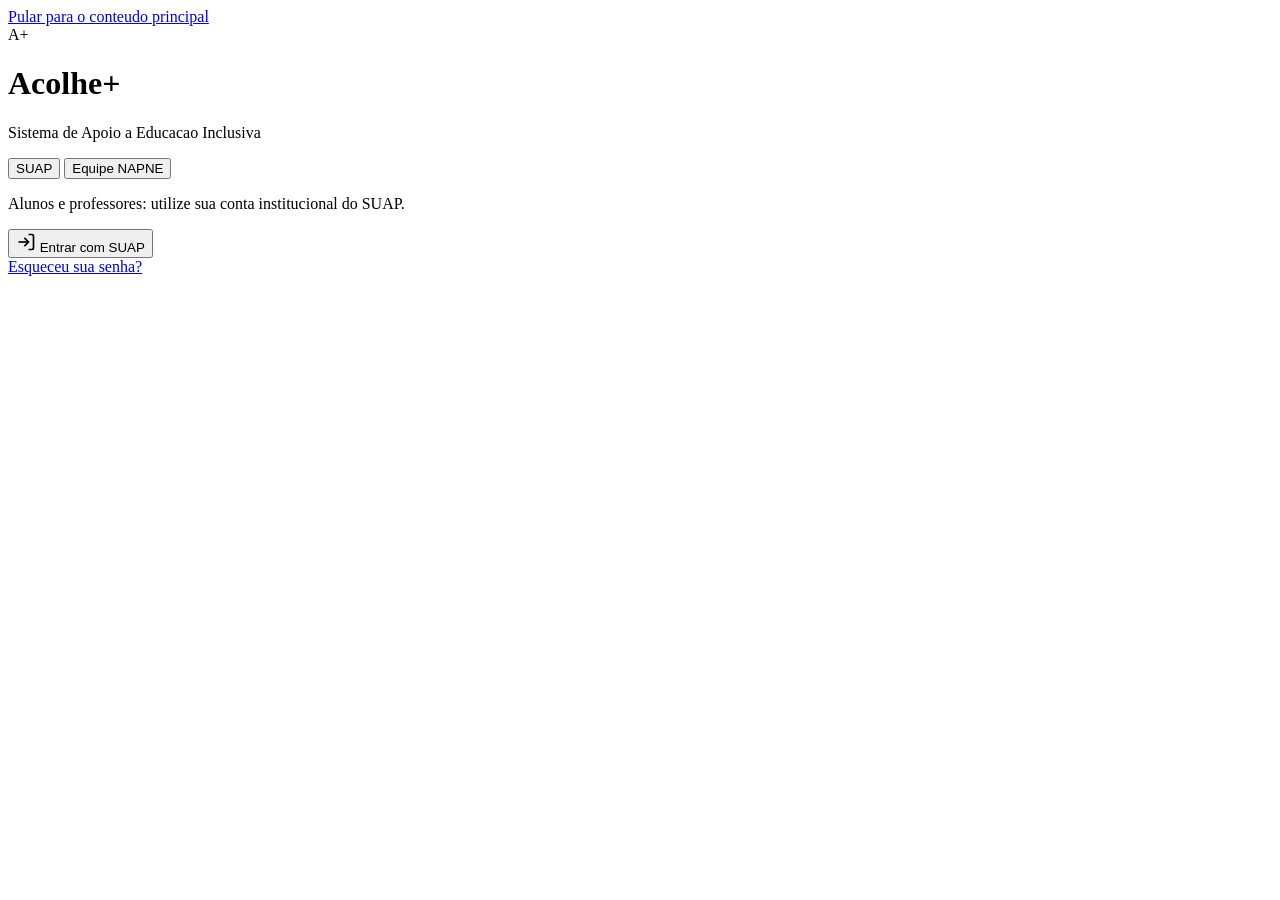
==== index.html @ a5ba7d1b "navegacao entre paginas" ====
﻿<!DOCTYPE html>
<html lang="pt-BR">
<head>
  <meta charset="UTF-8">
  <meta name="viewport" content="width=device-width, initial-scale=1.0">
  <title>Acolhe+ | Login</title>
  <link rel="stylesheet" href="/css/base.css">
<link rel="stylesheet" href="/css/index.css">
  <link href="https://fonts.googleapis.com/css2?family=Open+Sans:wght@400;600;700&display=swap" rel="stylesheet">
</head>
<body>
<a href="#main-content" class="skip-link">Pular para o conteudo principal</a>
<div class="login-container" id="main-content">
    <div class="login-card">
      <div class="logo-container">
        <div class="logo">A+</div>
        <h1>Acolhe+</h1>
        <p class="subtitle">Sistema de Apoio a Educacao Inclusiva</p>
      </div>

  <div class="login-tabs">
 <button class="login-tab active" id="tab-suap" data-tab="suap">SUAP</button>
 <button class="login-tab" id="tab-napne" data-tab="napne">Equipe NAPNE</button>
 </div>

 <div class="login-panel" id="panel-suap">
 <div class="form-info">
 <p>Alunos e professores: utilize sua conta institucional do SUAP.</p>
 </div>
 <div class="form-group">
 <button id="suap-login" class="suap-button" type="button">
 <svg aria-hidden="true" xmlns="http://www.w3.org/2000/svg" viewBox="0 0 24 24" fill="none" stroke="currentColor" stroke-width="2" style="width: 1.25rem; height: 1.25rem;">
 <path d="M15 3h4a2 2 0 0 1 2 2v14a2 2 0 0 1-2 2h-4"/>
 <polyline points="10 17 15 12 10 7"/>
 <line x1="15" y1="12" x2="3" y2="12"/>
 </svg>
 <span class="btn-text">Entrar com SUAP</span>
 </button>
 </div>
 <div class="help-links">
 <a href="https://suap.ifrn.edu.br/accounts/password/reset/" target="_blank" rel="noopener" class="help-link">
 Esqueceu sua senha?
 </a>
 </div>
 </div>

 <div class="login-panel" id="panel-napne" hidden>
 <form id="local-login-form" class="local-login-form">
 <div class="form-group">
 <label for="local-email">Email</label>
 <input type="email" id="local-email" placeholder="seu@email.com" required autocomplete="email">
 </div>
 <div class="form-group">
 <label for="local-senha">Senha</label>
 <input type="password" id="local-senha" placeholder="Senha" required autocomplete="current-password">
 </div>
 <div class="form-group">
 <button type="submit" class="suap-button local-login-btn" id="local-login-btn">Entrar</button>
 </div>
 </form>
 </div>

      <div id="error-message" class="error-message" hidden>
        <span id="error-text"></span>
      </div>
    </div>
  </div>

  <script src="/js/js.cookie.js"></script>
  <script src="/js/settings.js"></script>
  <script src="/js/client.js"></script>

  <script>
(function() {
'use strict';

function isAlreadyAuthenticated() {
  var savedToken = localStorage.getItem('acolhe_access_token');
  var savedUserId = localStorage.getItem('acolhe_user_id');
  return !!(savedToken && savedUserId);
}

  function redirectByPerfil() {
  var savedPerfil = localStorage.getItem('acolhe_tipo_perfil') || 'aluno';
  var redirectUrl = '/disciplinas';
  if (savedPerfil === 'psicopedagogo' || savedPerfil === 'admin' || savedPerfil === 'servidor') {
    redirectUrl = '/painel';
  } else if (savedPerfil === 'aluno') {
    redirectUrl = '/portal';
  }
  window.location.replace(redirectUrl);
}

Cookies.remove('suapToken');
Cookies.remove('suapTokenExpirationTime');
Cookies.remove('suapScope');

var suap = new SuapClient(SUAP_URL, CLIENT_ID, REDIRECT_URI, SCOPE);
suap.init();

if (suap.isAuthenticated() && window.location.hash && window.location.hash.includes('access_token')) {
  var accessToken = suap.getToken().getValue();

  fetch('/auth/callback', {
    method: 'POST',
    headers: { 'Content-Type': 'application/json' },
    body: JSON.stringify({
      access_token: accessToken,
      semestre: SEMESTRE_VIGENTE
    })
  })
  .then(function(response) {
    if (!response.ok) throw new Error('HTTP ' + response.status);
    return response.json();
  })
 .then(function(data) {
  localStorage.setItem('acolhe_user', JSON.stringify(data.usuario));
  localStorage.setItem('acolhe_user_id', data.usuario.id);
  localStorage.setItem('acolhe_access_token', data.token || accessToken);
  localStorage.setItem('acolhe_tipo_perfil', data.tipo_perfil || data.usuario.tipo_perfil || 'aluno');
  localStorage.setItem('acolhe_senha_temporaria', data.usuario.senha_temporaria ? 'true' : 'false');
  redirectByPerfil();
 })
  .catch(function(error) {
    var errorEl = document.getElementById('error-message');
    var errorText = document.getElementById('error-text');
    if (errorEl && errorText) {
      errorText.textContent = 'Erro ao autenticar: ' + error.message;
      errorEl.hidden = false;
    }
  });
} else if (window.location.search && window.location.search.includes('error=')) {
  var errorMatch = window.location.search.match(/error=([^&]+)/);
  var errorMsg = errorMatch ? decodeURIComponent(errorMatch[1].replace(/\+/g, ' ')) : 'Erro desconhecido';
  var errorEl = document.getElementById('error-message');
  var errorText = document.getElementById('error-text');
  if (errorEl && errorText) {
    errorText.textContent = 'Erro do SUAP: ' + errorMsg;
    errorEl.hidden = false;
  }
  window.history.replaceState({}, document.title, '/');
} else if (isAlreadyAuthenticated()) {
  redirectByPerfil();
}

document.getElementById('suap-login').addEventListener('click', function(e) {
  e.preventDefault();
  Cookies.remove('suapToken');
  Cookies.remove('suapTokenExpirationTime');
  Cookies.remove('suapScope');
  suap.login();
});

document.querySelectorAll('.login-tab').forEach(function(tab) {
  tab.addEventListener('click', function() {
    var target = tab.dataset.tab;
    document.querySelectorAll('.login-tab').forEach(function(t) { t.classList.remove('active'); });
    tab.classList.add('active');
    document.querySelectorAll('.login-panel').forEach(function(p) { p.hidden = true; });
    var panel = document.getElementById('panel-' + target);
    if (panel) panel.hidden = false;
  });
});

document.getElementById('local-login-form').addEventListener('submit', function(e) {
  e.preventDefault();
  var email = document.getElementById('local-email').value.trim();
  var senha = document.getElementById('local-senha').value;
  var btn = document.getElementById('local-login-btn');
  var errorEl = document.getElementById('error-message');
  var errorText = document.getElementById('error-text');

  if (!email || !senha) {
    if (errorEl && errorText) { errorText.textContent = 'Preencha email e senha.'; errorEl.hidden = false; }
    return;
  }

  btn.disabled = true;
  btn.textContent = 'Entrando...';
  if (errorEl) errorEl.hidden = true;

  fetch('/auth/local-login', {
    method: 'POST',
    headers: { 'Content-Type': 'application/json' },
    body: JSON.stringify({ email: email, senha: senha })
  })
 .then(function(response) {
  if (!response.ok) {
   return response.json().then(function(d) { throw new Error(d.detail || 'HTTP ' + response.status); })
    .catch(function() { throw new Error('Email ou senha incorretos. Tente novamente.'); });
  }
  return response.json();
 })
 .then(function(data) {
  localStorage.setItem('acolhe_user', JSON.stringify(data.usuario));
  localStorage.setItem('acolhe_user_id', data.usuario.id);
  localStorage.setItem('acolhe_access_token', data.token);
  localStorage.setItem('acolhe_tipo_perfil', data.tipo_perfil || data.usuario.tipo_perfil || 'aluno');
  localStorage.setItem('acolhe_senha_temporaria', data.usuario.senha_temporaria ? 'true' : 'false');
  redirectByPerfil();
 })
 .catch(function(error) {
  var msg = error.message;
  if (msg.indexOf('Failed to fetch') !== -1 || msg.indexOf('NetworkError') !== -1 || msg.indexOf('404') !== -1) {
   msg = 'Email ou senha incorretos. Tente novamente.';
  }
  if (errorEl && errorText) { errorText.textContent = msg; errorEl.hidden = false; }
  btn.disabled = false;
  btn.textContent = 'Entrar';
 });
});
})();
</script>
</body>
</html>
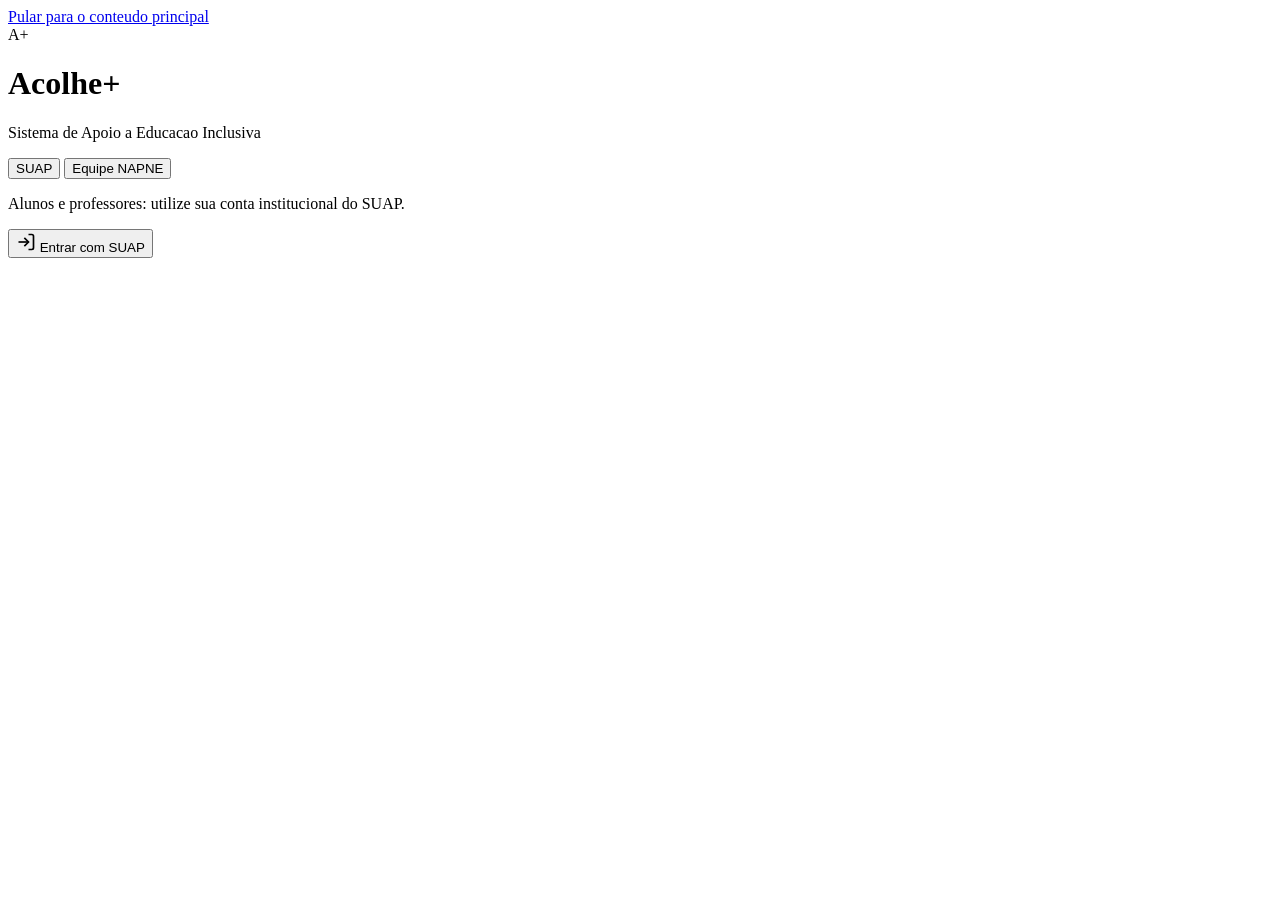
==== commit 6f70ff4b: "fix/refatoracao-de-navegacao" ====
--- a/index.html
+++ b/index.html
@@ -1,6 +1,7 @@
 ﻿<!DOCTYPE html>
 <html lang="pt-BR">
 <head>
+<script>(function(){document.documentElement.removeAttribute("data-theme");document.documentElement.removeAttribute("data-contrast");localStorage.removeItem("acolhe-theme");localStorage.removeItem("acolhe-contrast");localStorage.removeItem("acolhe-font-size")})()</script>
   <meta charset="UTF-8">
   <meta name="viewport" content="width=device-width, initial-scale=1.0">
   <title>Acolhe+ | Login</title>
@@ -10,7 +11,7 @@
 </head>
 <body>
 <a href="#main-content" class="skip-link">Pular para o conteudo principal</a>
-<div class="login-container" id="main-content">
+<div class="login-container" id="main-content" role="main">
     <div class="login-card">
       <div class="logo-container">
         <div class="logo">A+</div>
@@ -38,9 +39,6 @@
  </button>
  </div>
  <div class="help-links">
- <a href="https://suap.ifrn.edu.br/accounts/password/reset/" target="_blank" rel="noopener" class="help-link">
- Esqueceu sua senha?
- </a>
  </div>
  </div>
 
@@ -118,6 +116,7 @@
   localStorage.setItem('acolhe_user_id', data.usuario.id);
   localStorage.setItem('acolhe_access_token', data.token || accessToken);
   localStorage.setItem('acolhe_tipo_perfil', data.tipo_perfil || data.usuario.tipo_perfil || 'aluno');
+  localStorage.setItem('acolhe_user_nome', data.usuario.nome || '');
   localStorage.setItem('acolhe_senha_temporaria', data.usuario.senha_temporaria ? 'true' : 'false');
   redirectByPerfil();
  })
@@ -196,6 +195,7 @@
   localStorage.setItem('acolhe_user_id', data.usuario.id);
   localStorage.setItem('acolhe_access_token', data.token);
   localStorage.setItem('acolhe_tipo_perfil', data.tipo_perfil || data.usuario.tipo_perfil || 'aluno');
+  localStorage.setItem('acolhe_user_nome', data.usuario.nome || '');
   localStorage.setItem('acolhe_senha_temporaria', data.usuario.senha_temporaria ? 'true' : 'false');
   redirectByPerfil();
  })
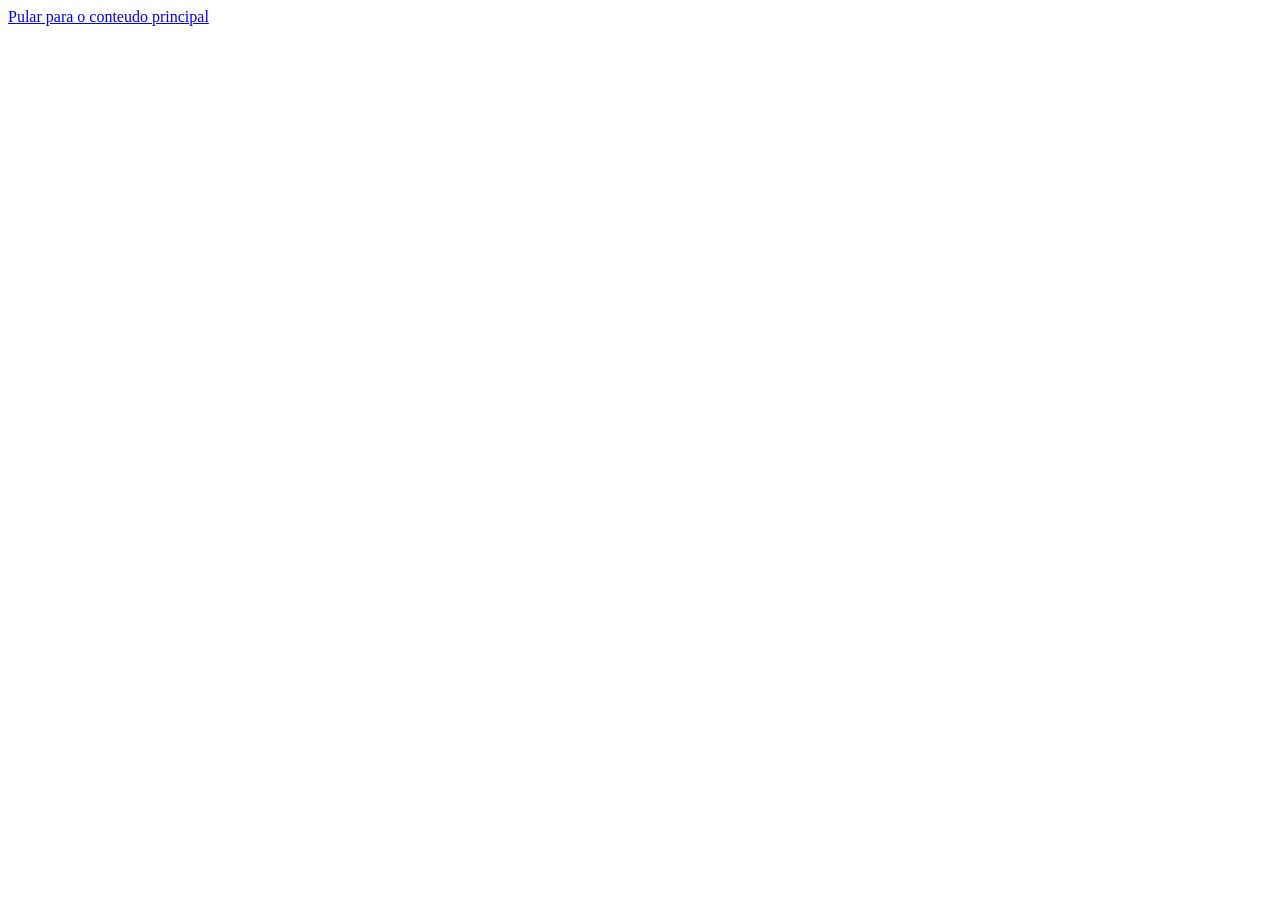
==== commit 99df82d5: "fix: redirect para o localhost" ====
--- a/index.html
+++ b/index.html
@@ -8,6 +8,10 @@
   <link rel="stylesheet" href="/css/base.css">
 <link rel="stylesheet" href="/css/index.css">
   <link href="https://fonts.googleapis.com/css2?family=Open+Sans:wght@400;600;700&display=swap" rel="stylesheet">
+  <style>
+    .login-container { visibility: hidden; }
+    .login-container.ready { visibility: visible; }
+  </style>
 </head>
 <body>
 <a href="#main-content" class="skip-link">Pular para o conteudo principal</a>
@@ -83,8 +87,6 @@
   var redirectUrl = '/disciplinas';
   if (savedPerfil === 'psicopedagogo' || savedPerfil === 'admin' || savedPerfil === 'servidor') {
     redirectUrl = '/painel';
-  } else if (savedPerfil === 'aluno') {
-    redirectUrl = '/portal';
   }
   window.location.replace(redirectUrl);
 }
@@ -96,7 +98,18 @@
 var suap = new SuapClient(SUAP_URL, CLIENT_ID, REDIRECT_URI, SCOPE);
 suap.init();
 
-if (suap.isAuthenticated() && window.location.hash && window.location.hash.includes('access_token')) {
+var hasCallback = window.location.hash && window.location.hash.includes('access_token');
+var hasError = window.location.search && window.location.search.includes('error=');
+var alreadyAuth = isAlreadyAuthenticated();
+
+if (hasCallback || hasError || alreadyAuth) {
+  // Manter tela invisível enquanto processa redirect
+} else {
+  // Mostrar formulário de login
+  document.querySelector('.login-container').classList.add('ready');
+}
+
+if (suap.isAuthenticated() && hasCallback) {
   var accessToken = suap.getToken().getValue();
 
   fetch('/auth/callback', {
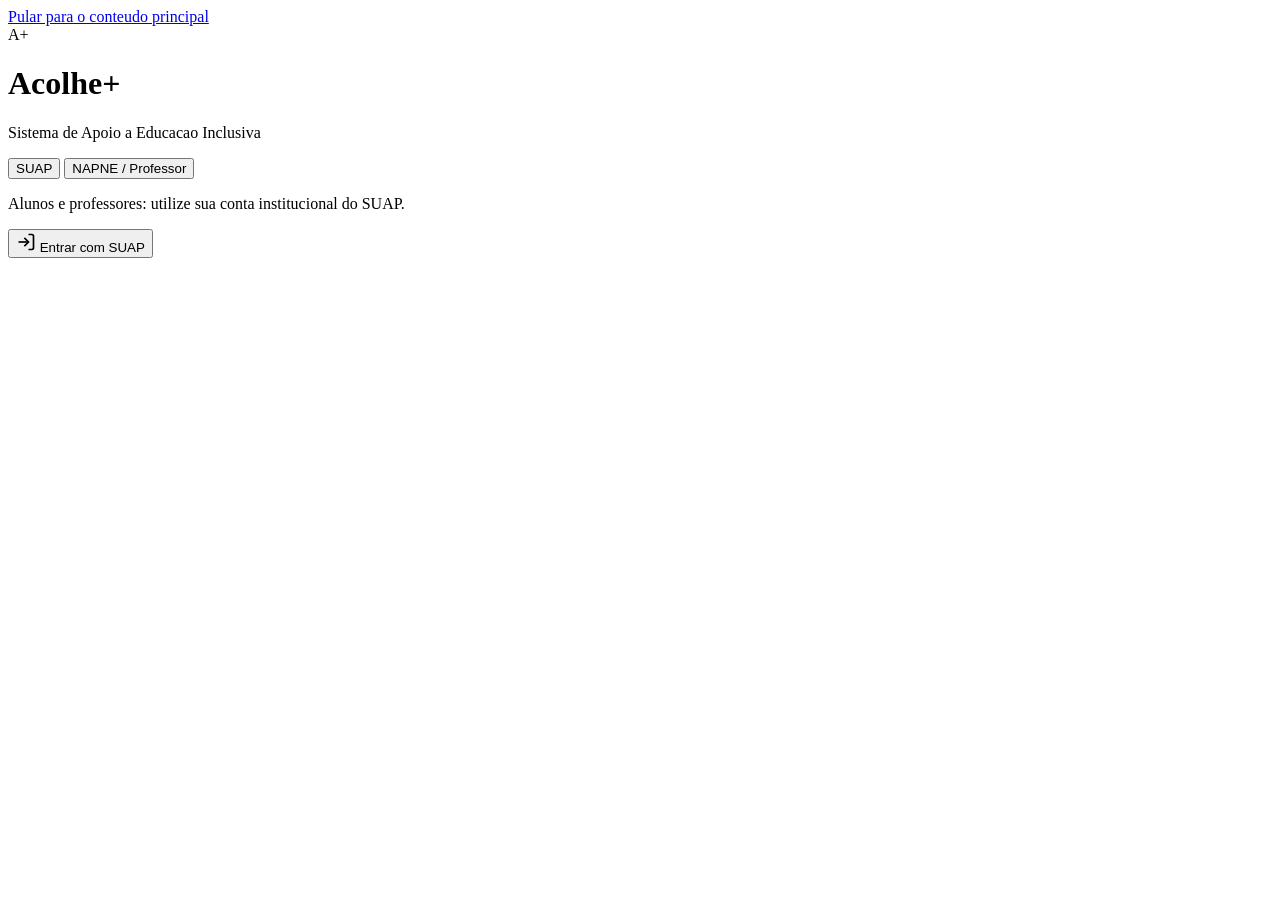
==== commit 310279b6: "correções no front end" ====
--- a/index.html
+++ b/index.html
@@ -8,10 +8,6 @@
   <link rel="stylesheet" href="/css/base.css">
 <link rel="stylesheet" href="/css/index.css">
   <link href="https://fonts.googleapis.com/css2?family=Open+Sans:wght@400;600;700&display=swap" rel="stylesheet">
-  <style>
-    .login-container { visibility: hidden; }
-    .login-container.ready { visibility: visible; }
-  </style>
 </head>
 <body>
 <a href="#main-content" class="skip-link">Pular para o conteudo principal</a>
@@ -25,7 +21,7 @@
 
   <div class="login-tabs">
  <button class="login-tab active" id="tab-suap" data-tab="suap">SUAP</button>
- <button class="login-tab" id="tab-napne" data-tab="napne">Equipe NAPNE</button>
+ <button class="login-tab" id="tab-napne" data-tab="napne">NAPNE / Professor</button>
  </div>
 
  <div class="login-panel" id="panel-suap">
@@ -46,15 +42,36 @@
  </div>
  </div>
 
- <div class="login-panel" id="panel-napne" hidden>
- <form id="local-login-form" class="local-login-form">
+  <div class="login-panel" id="panel-napne" hidden>
+  <div class="form-info napne-info-box">
+  <div class="napne-info-icon">
+  <svg viewBox="0 0 24 24" fill="none" stroke="currentColor" stroke-width="2"><circle cx="12" cy="12" r="10"/><line x1="12" y1="8" x2="12" y2="12"/><line x1="12" y1="16" x2="12.01" y2="16"/></svg>
+  </div>
+  <div class="napne-info-text">
+  <strong>Acesso exclusivo para Professores e equipe NAPNE</strong>
+  <p>Utilize suas credenciais internas do sistema. Alunos devem fazer login através da aba SUAP.</p>
+  </div>
+  </div>
+  <form id="local-login-form" class="local-login-form">
  <div class="form-group">
  <label for="local-email">Email</label>
  <input type="email" id="local-email" placeholder="seu@email.com" required autocomplete="email">
  </div>
  <div class="form-group">
  <label for="local-senha">Senha</label>
- <input type="password" id="local-senha" placeholder="Senha" required autocomplete="current-password">
+ <div class="senha-wrapper">
+  <input type="password" id="local-senha" placeholder="Senha" required autocomplete="current-password">
+  <button type="button" class="btn-ver-senha" id="btn-ver-senha" title="Mostrar senha" aria-label="Mostrar senha">
+   <svg class="icone-olho icone-olho-aberto" aria-hidden="true" viewBox="0 0 24 24" fill="none" stroke="currentColor" stroke-width="2">
+    <path d="M1 12s4-8 11-8 11 8 11 8-4 8-11 8-11-8-11-8z"/>
+    <circle cx="12" cy="12" r="3"/>
+   </svg>
+   <svg class="icone-olho icone-olho-fechado" aria-hidden="true" viewBox="0 0 24 24" fill="none" stroke="currentColor" stroke-width="2" style="display:none">
+    <path d="M17.94 17.94A10.07 10.07 0 0 1 12 20c-7 0-11-8-11-8a18.45 18.45 0 0 1 5.06-5.94M9.9 4.24A9.12 9.12 0 0 1 12 4c7 0 11 8 11 8a18.5 18.5 0 0 1-2.16 3.19m-6.72-1.07a3 3 0 1 1-4.24-4.24"/>
+    <line x1="1" y1="1" x2="23" y2="23"/>
+   </svg>
+  </button>
+ </div>
  </div>
  <div class="form-group">
  <button type="submit" class="suap-button local-login-btn" id="local-login-btn">Entrar</button>
@@ -102,15 +119,29 @@
 var hasError = window.location.search && window.location.search.includes('error=');
 var alreadyAuth = isAlreadyAuthenticated();
 
-if (hasCallback || hasError || alreadyAuth) {
-  // Manter tela invisível enquanto processa redirect
+console.log('[INDEX] URL:', window.location.href);
+console.log('[INDEX] hash:', window.location.hash);
+console.log('[INDEX] search:', window.location.search);
+
+// Fallback: extrair token diretamente do hash se SuapClient falhou
+var manualToken = null;
+if (!suap.isAuthenticated() && window.location.hash) {
+  var match = window.location.hash.match(/access_token=([^&]+)/);
+  if (match) {
+    manualToken = match[1];
+    console.log('[INDEX] SuapClient não autenticou, mas hash tem token. Usando extração manual.');
+  }
+}
+
+if (hasCallback || hasError || alreadyAuth || manualToken) {
+  // Processando redirect - form fica visível mas não interage
 } else {
-  // Mostrar formulário de login
-  document.querySelector('.login-container').classList.add('ready');
-}
-
-if (suap.isAuthenticated() && hasCallback) {
-  var accessToken = suap.getToken().getValue();
+  // Formulário de login - já está visível por padrão
+}
+
+if ((suap.isAuthenticated() && hasCallback) || manualToken) {
+  var accessToken = manualToken || suap.getToken().getValue();
+  console.log('[INDEX] Calling /auth/callback with token (manual=' + !!manualToken + ')');
 
   fetch('/auth/callback', {
     method: 'POST',
@@ -121,25 +152,36 @@
     })
   })
   .then(function(response) {
+    console.log('[INDEX] Callback response status:', response.status);
     if (!response.ok) throw new Error('HTTP ' + response.status);
     return response.json();
   })
  .then(function(data) {
+  console.log('[INDEX] Callback success, saving to localStorage');
   localStorage.setItem('acolhe_user', JSON.stringify(data.usuario));
   localStorage.setItem('acolhe_user_id', data.usuario.id);
   localStorage.setItem('acolhe_access_token', data.token || accessToken);
   localStorage.setItem('acolhe_tipo_perfil', data.tipo_perfil || data.usuario.tipo_perfil || 'aluno');
   localStorage.setItem('acolhe_user_nome', data.usuario.nome || '');
   localStorage.setItem('acolhe_senha_temporaria', data.usuario.senha_temporaria ? 'true' : 'false');
+  console.log('[INDEX] Calling redirectByPerfil()');
   redirectByPerfil();
  })
   .catch(function(error) {
+    console.error('[INDEX] Callback failed:', error);
+    // Limpar hash inválido para não travar em refresh
+    if (window.location.hash) {
+      window.history.replaceState({}, document.title, window.location.pathname);
+    }
     var errorEl = document.getElementById('error-message');
     var errorText = document.getElementById('error-text');
     if (errorEl && errorText) {
-      errorText.textContent = 'Erro ao autenticar: ' + error.message;
+      errorText.textContent = 'Erro ao autenticar: ' + error.message + '. Tente novamente.';
       errorEl.hidden = false;
     }
+    // Reabilitar botão de login
+    var btn = document.getElementById('suap-login');
+    if (btn) btn.disabled = false;
   });
 } else if (window.location.search && window.location.search.includes('error=')) {
   var errorMatch = window.location.search.match(/error=([^&]+)/);
@@ -172,6 +214,25 @@
     var panel = document.getElementById('panel-' + target);
     if (panel) panel.hidden = false;
   });
+});
+
+document.getElementById('btn-ver-senha').addEventListener('click', function() {
+  var input = document.getElementById('local-senha');
+  var aberto = document.querySelector('.icone-olho-aberto');
+  var fechado = document.querySelector('.icone-olho-fechado');
+  if (input.type === 'password') {
+    input.type = 'text';
+    aberto.style.display = 'none';
+    fechado.style.display = '';
+    this.setAttribute('title', 'Ocultar senha');
+    this.setAttribute('aria-label', 'Ocultar senha');
+  } else {
+    input.type = 'password';
+    aberto.style.display = '';
+    fechado.style.display = 'none';
+    this.setAttribute('title', 'Mostrar senha');
+    this.setAttribute('aria-label', 'Mostrar senha');
+  }
 });
 
 document.getElementById('local-login-form').addEventListener('submit', function(e) {
